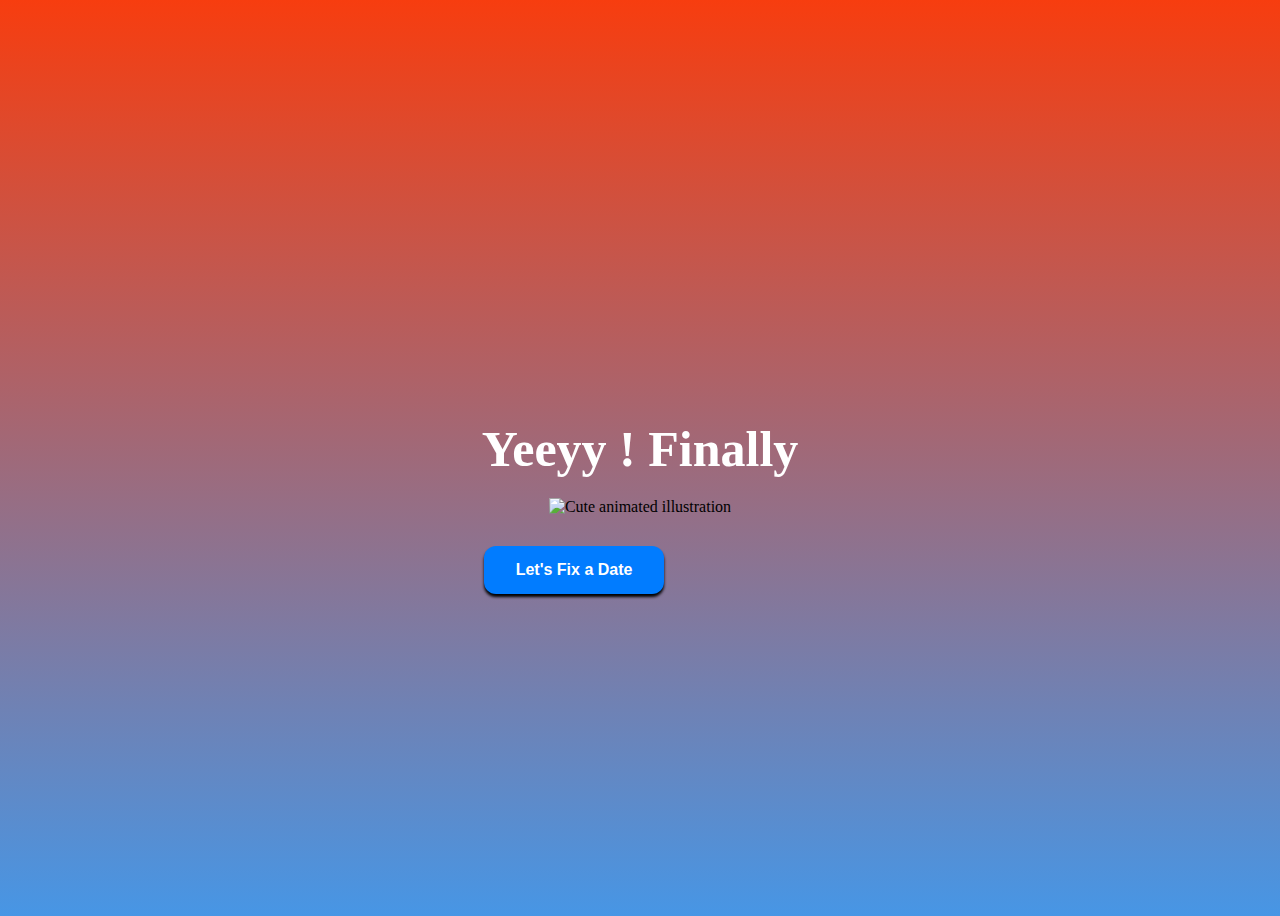
==== yes.html @ e89fb610 "first commit" ====
<!DOCTYPE html>
<html lang="en">
  <head>
    <link rel="stylesheet" href="style.css" />
  </head>
  <body>
    <div class="container">
      <div>
        <h1 class="header_text">Yeeyy ! Finally</h1>
      </div>
      <div class="gif_container">
        <img
          src="https://i.postimg.cc/wTDG30TB/yes.gif"
          alt="Cute animated illustration"
        />
      </div>
      <button class="btn" id="yesButton" onclick="nextPage()">
        Let's Fix a Date
      </button>
    </div>
  </body>
</html>
---- style.css ----
body {
    display: flex;
    justify-content: center;
    align-items: center;
    height: 100vh;
  
    background: linear-gradient(rgb(247, 61, 15), rgb(71, 150, 229));
  }
  
  #noButton {
    position: absolute;
    margin-left: 150px;
    transition: 0.5s;
    margin-top: 30px;
  }
  
  #yesButton {
    position: absolute;
    margin-right: 150px;
    margin-top: 30px;
  }
  
  .header_text {
    font-family: "Nunito";
    font-size: 50px;
    font-weight: bold;
  
    text-align: center;
    margin-top: 20px;
    margin-bottom: 20px;
    color: #ffffff;
  }
  
  .text {
    font-family: "Nunito";
    font-size: 25px;
    font-weight: bold;
    color: white;
    text-align: center;
    margin-top: 20px;
    margin-bottom: 0px;
  }
  
  .buttons {
    display: flex;
    flex-direction: row;
    justify-content: center;
    align-items: center;
    margin-top: 20px;
    margin-left: 20px;
  }
  
  .btn {
    background-color: #017cff;
    color: white;
    font-weight: 600;
    padding: 15px 32px;
    text-align: center;
    display: inline-block;
    font-size: 16px;
    margin: 4px 2px;
    cursor: pointer;
    border: none;
    border-radius: 12px;
    transition: background-color 0.3s ease;
    box-shadow: 0 3px 3px black;
  }
  
  .btn:hover {
    background-color: #ffffff;
    color: #017cff;
  }
  
  .gif_container {
    display: flex;
    justify-content: center;
    align-items: center;
  }
  p {
    color: white;
    margin-left: 50%;
  }
  p a {
    color: rgb(255, 255, 255);
    font-size: 20px;
    font-weight: 600;
    opacity: 0.25;
  }
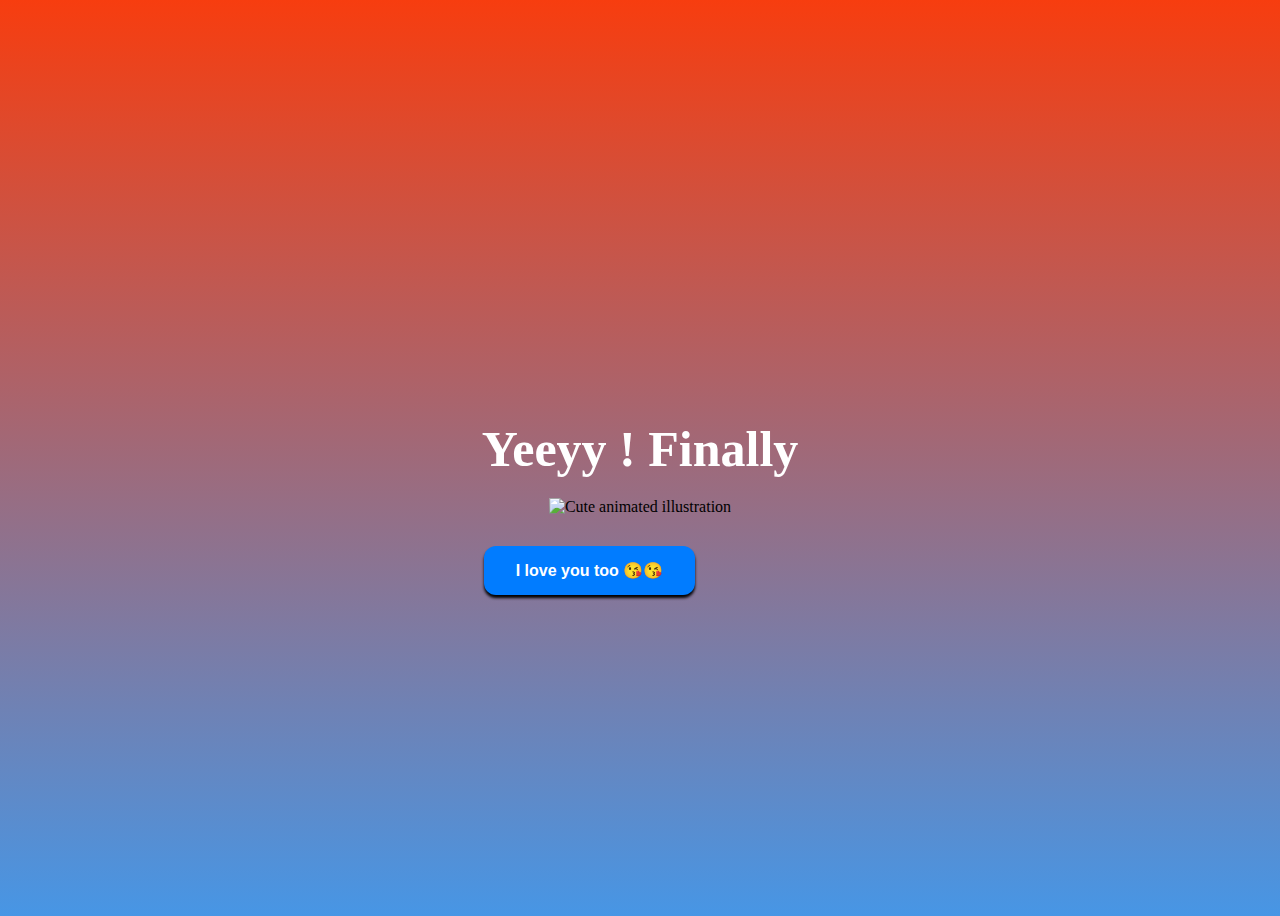
==== commit e57585fc: "2nd commit" ====
--- a/yes.html
+++ b/yes.html
@@ -15,7 +15,7 @@
         />
       </div>
       <button class="btn" id="yesButton" onclick="nextPage()">
-        Let's Fix a Date
+        I love you too 😘😘
       </button>
     </div>
   </body>
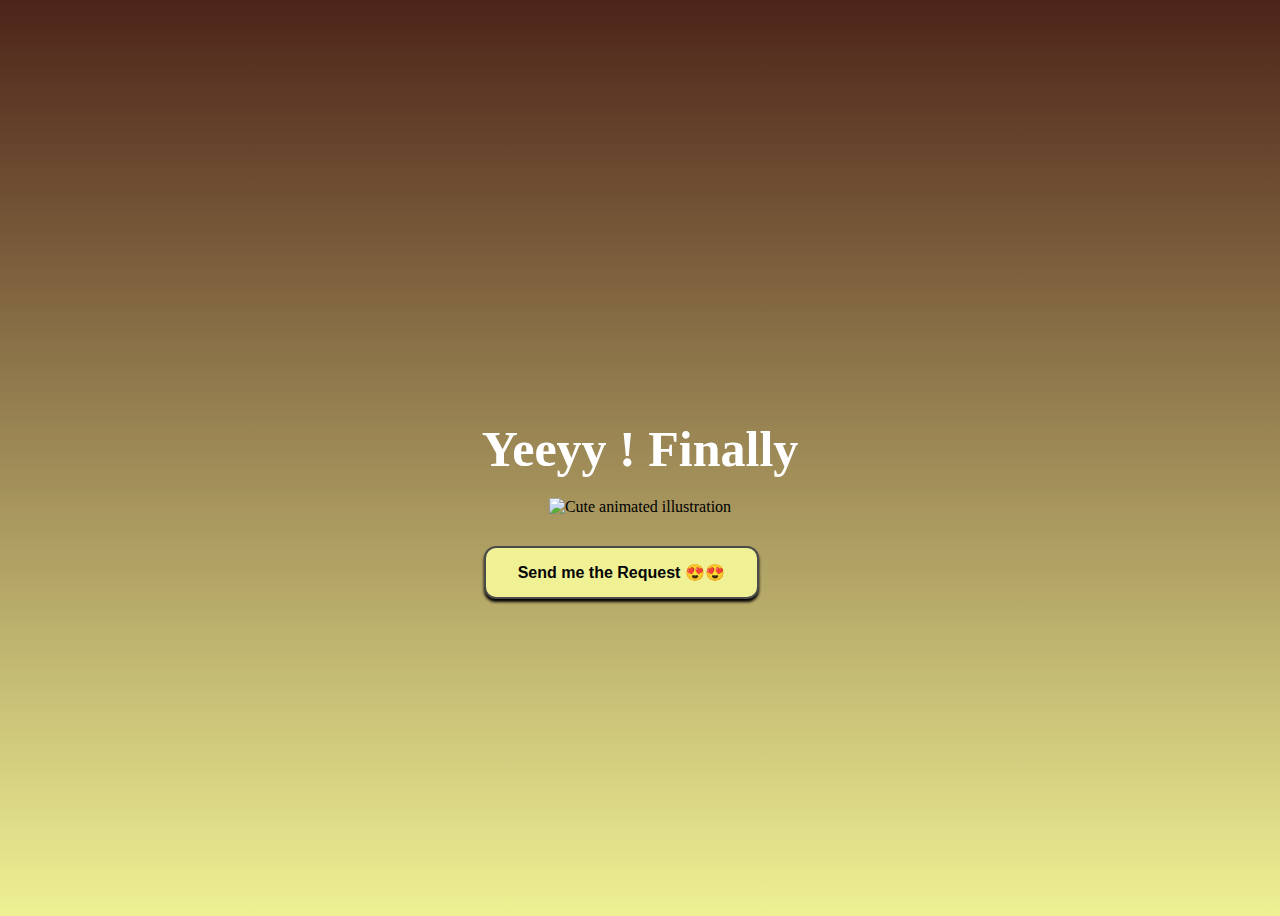
==== commit 7575a491: "4th-chess" ====
--- a/yes.html
+++ b/yes.html
@@ -14,8 +14,11 @@
           alt="Cute animated illustration"
         />
       </div>
+      <!-- <button class="btn" id="yesButton" onclick="nextPage()">
+        I love you too 😘😘
+      </button> -->
       <button class="btn" id="yesButton" onclick="nextPage()">
-        I love you too 😘😘
+        Send me the Request 😍😍
       </button>
     </div>
   </body>
--- a/style.css
+++ b/style.css
@@ -4,7 +4,8 @@
     align-items: center;
     height: 100vh;
   
-    background: linear-gradient(rgb(247, 61, 15), rgb(71, 150, 229));
+    /* background: linear-gradient(rgb(0, 249, 236), rgb(71, 150, 229)); */
+    background: linear-gradient(rgb(77, 36, 25), rgb(239, 241, 148));
   }
   
   #noButton {
@@ -51,8 +52,8 @@
   }
   
   .btn {
-    background-color: #017cff;
-    color: white;
+    background-color: rgb(239, 241, 148);
+    color: rgb(6, 6, 6);
     font-weight: 600;
     padding: 15px 32px;
     text-align: center;
@@ -60,7 +61,7 @@
     font-size: 16px;
     margin: 4px 2px;
     cursor: pointer;
-    border: none;
+    border:#4b4b4b 2px solid;
     border-radius: 12px;
     transition: background-color 0.3s ease;
     box-shadow: 0 3px 3px black;
@@ -68,7 +69,7 @@
   
   .btn:hover {
     background-color: #ffffff;
-    color: #017cff;
+    color: rgb(77, 36, 25);
   }
   
   .gif_container {
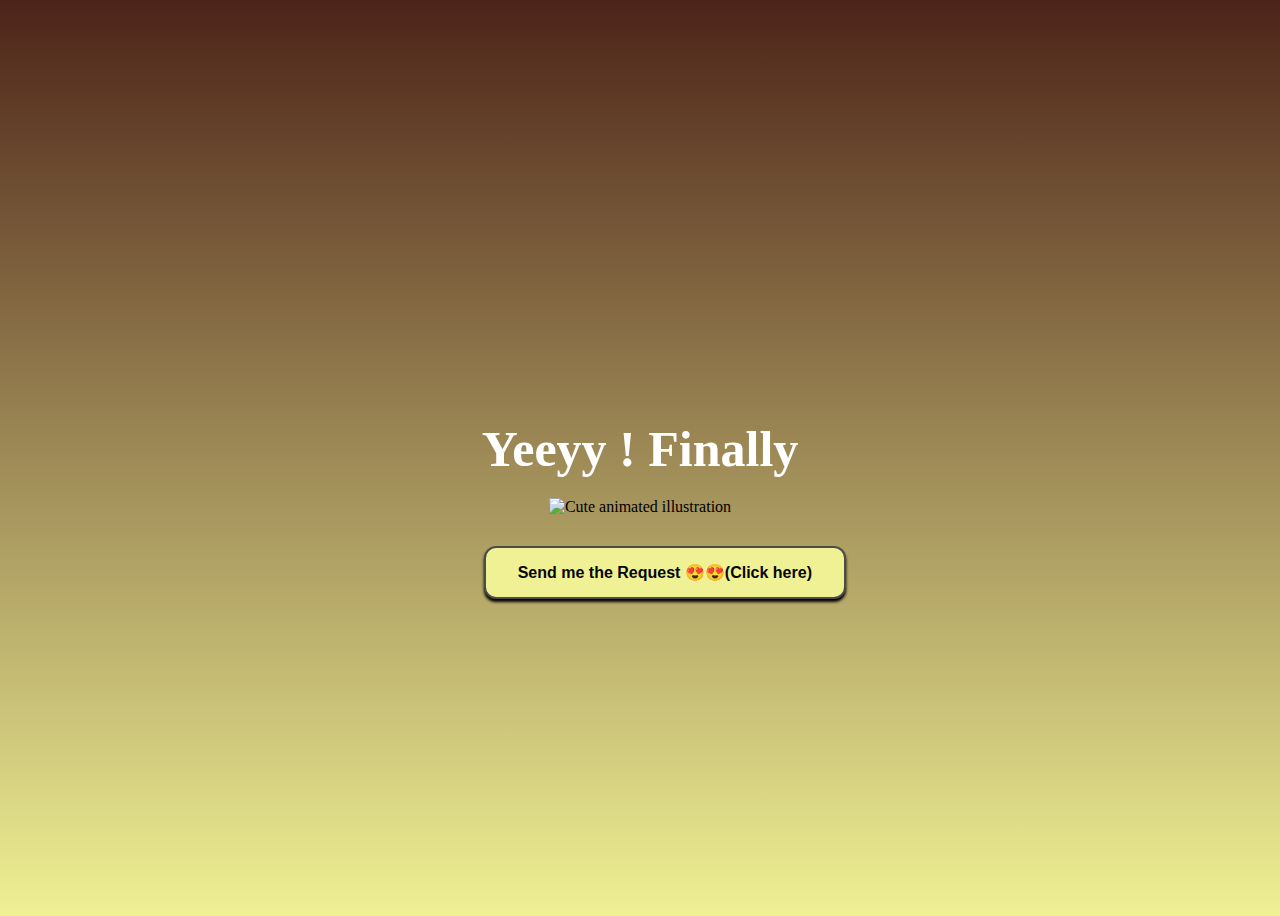
==== commit 7489cc65: "hyperlink add" ====
--- a/yes.html
+++ b/yes.html
@@ -17,9 +17,11 @@
       <!-- <button class="btn" id="yesButton" onclick="nextPage()">
         I love you too 😘😘
       </button> -->
+      <a href="https://www.chess.com/">
       <button class="btn" id="yesButton" onclick="nextPage()">
-        Send me the Request 😍😍
+        Send me the Request 😍😍(Click here)
       </button>
+      </a>
     </div>
   </body>
 </html>
